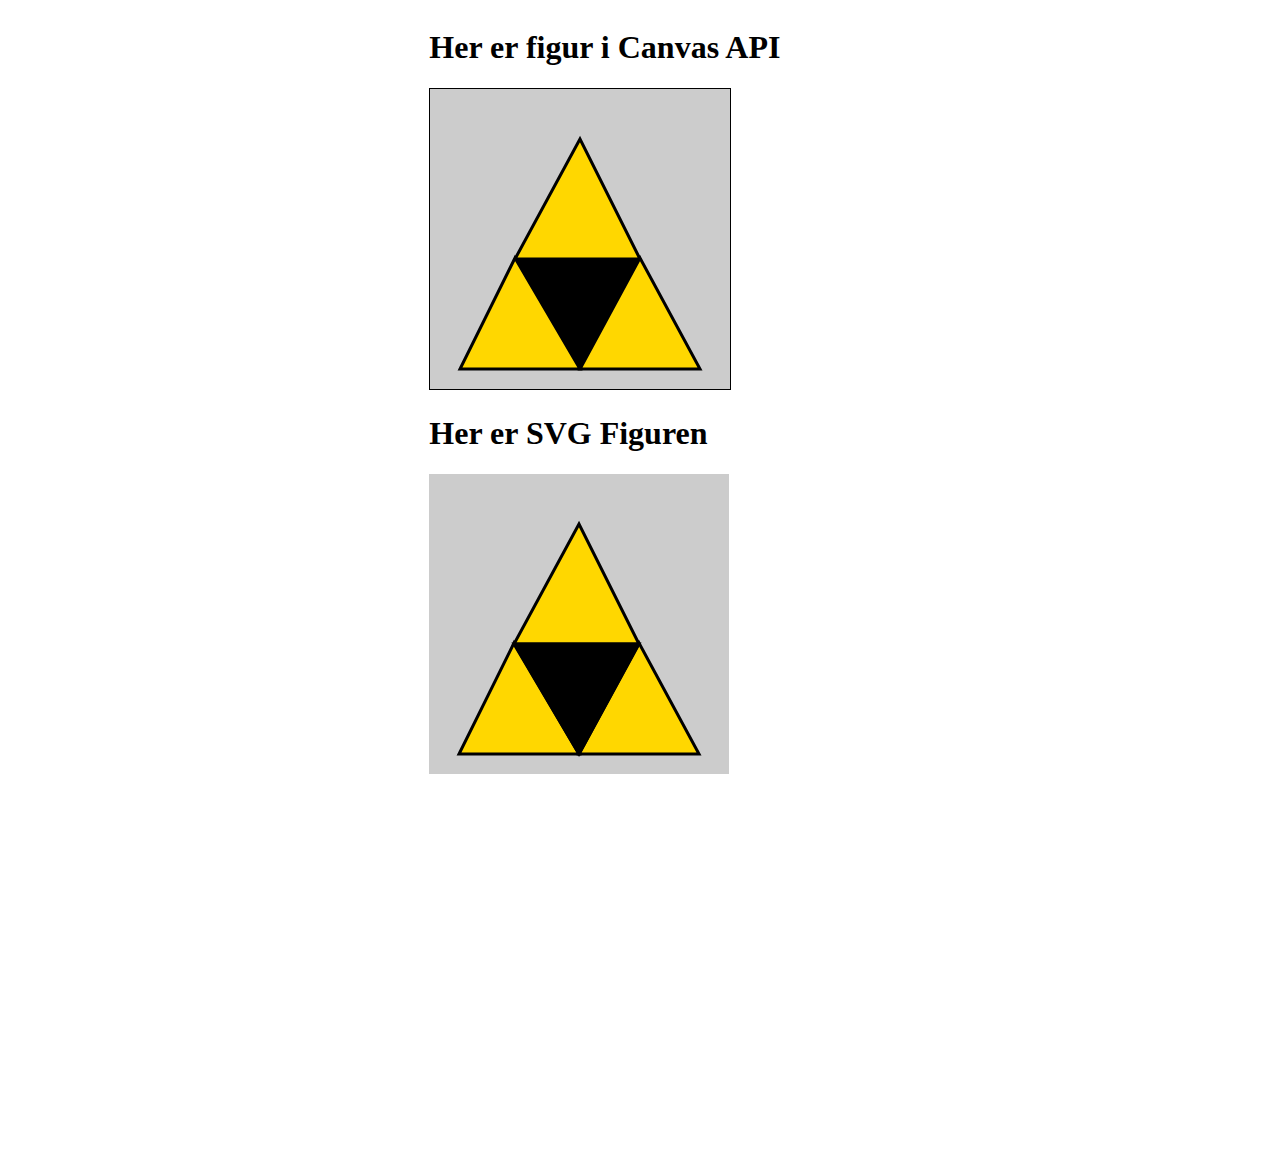
==== Proboblig 3/Gruppemedlem/shayan.html @ 49a04289 "Add files via upload" ====
<!DOCTYPE html>
<html lang="en">
<head>
    <style>
        .container {  display: grid;
  grid-template-columns: 1fr 1fr 1fr;
  grid-template-rows: 1fr 1fr 1fr;
  grid-auto-columns: 1fr;
  gap: 0px 0px;
  grid-auto-flow: row;
  grid-template-areas:
    ". Figur-1 ."
    ". Figur-2 ."
    ". Figur-3 .";
}

.Figur-1 { grid-area: Figur-1; }

.Figur-2 { grid-area: Figur-2; }

.Figur-3 { grid-area: Figur-3; }

div{
    background-color: rgb(255, 255, 255);
}

canvas {
      border: 1px solid #000;
      background-color: #ccc;
    }

    </style>
    <meta charset="UTF-8">
    <meta name="viewport" content="width=device-width, initial-scale=1.0">
    <title>Document</title>
</head>
<body>
    <div class="container">
        <div class="Figur-1">
            <h1>Her er figur i Canvas API </h1>
            <canvas id="triforceCanvas" width="300" height="300"></canvas>

            <script>
                // Get the canvas element and its 2d context
                const canvas = document.getElementById('triforceCanvas');
                const ctx = canvas.getContext('2d');

                // Function to draw the Triforce symbol
                function drawTriforce() {
                // Clear the canvas
                ctx.clearRect(0, 0, canvas.width, canvas.height);

                ctx.strokeStyle = 'black';

                ctx.lineWidth = 3;

                // Set the fill color
                ctx.fillStyle = 'gold';

                // Draw the top triangle
                ctx.beginPath();
                ctx.moveTo(150, 50);
                ctx.lineTo(85, 170);
                ctx.lineTo(210, 170);
                ctx.closePath();
                ctx.fill();
                ctx.stroke();

                // Draw the bottom-left triangle
                ctx.beginPath();
                ctx.moveTo(85, 169);
                ctx.lineTo(30, 280);
                ctx.lineTo(150, 280);
                ctx.closePath();
                ctx.fill();
                ctx.stroke();


                // Draw the bottom-right triangle
                ctx.beginPath();
                ctx.moveTo(210, 169);
                ctx.lineTo(270, 280);
                ctx.lineTo(150, 280);
                ctx.closePath();
                ctx.fill();
                ctx.stroke();


                ctx.fillStyle = 'black';

                ctx.beginPath();
                ctx.moveTo(150, 280);
                ctx.lineTo(85, 170);
                ctx.lineTo(210, 170);
                ctx.closePath();
                ctx.fill();

                }

                // Call the drawTriforce function
                drawTriforce();
            </script>
        </div>
        <div class="Figur-2">
            <h1>Her er SVG Figuren</h1>
            
            <svg width="300" height="300" xmlns="http://www.w3.org/2000/svg" version="1.1">
                <!-- Grey background rectangle -->
                <rect width="100%" height="100%" fill="#ccc"/>
            
                <!-- Top triangle -->
                <polygon points="150,50 85,170 210,170" fill="gold" stroke="black" stroke-width="3"/>
            
                <!-- Bottom-left triangle -->
                <polygon points="85,169 30,280 150,280" fill="gold" stroke="black" stroke-width="3"/>
            
                <!-- Bottom-right triangle -->
                <polygon points="210,169 270,280 150,280" fill="gold" stroke="black" stroke-width="3"/>
            
                <!-- Center black triangle -->
                <polygon points="150,280 85,170 210,170" fill="black" stroke="black" stroke-width="3"/>
              </svg>
        </div>
        <div class="Figur-3"></div>
    </div>
</body>
</html>
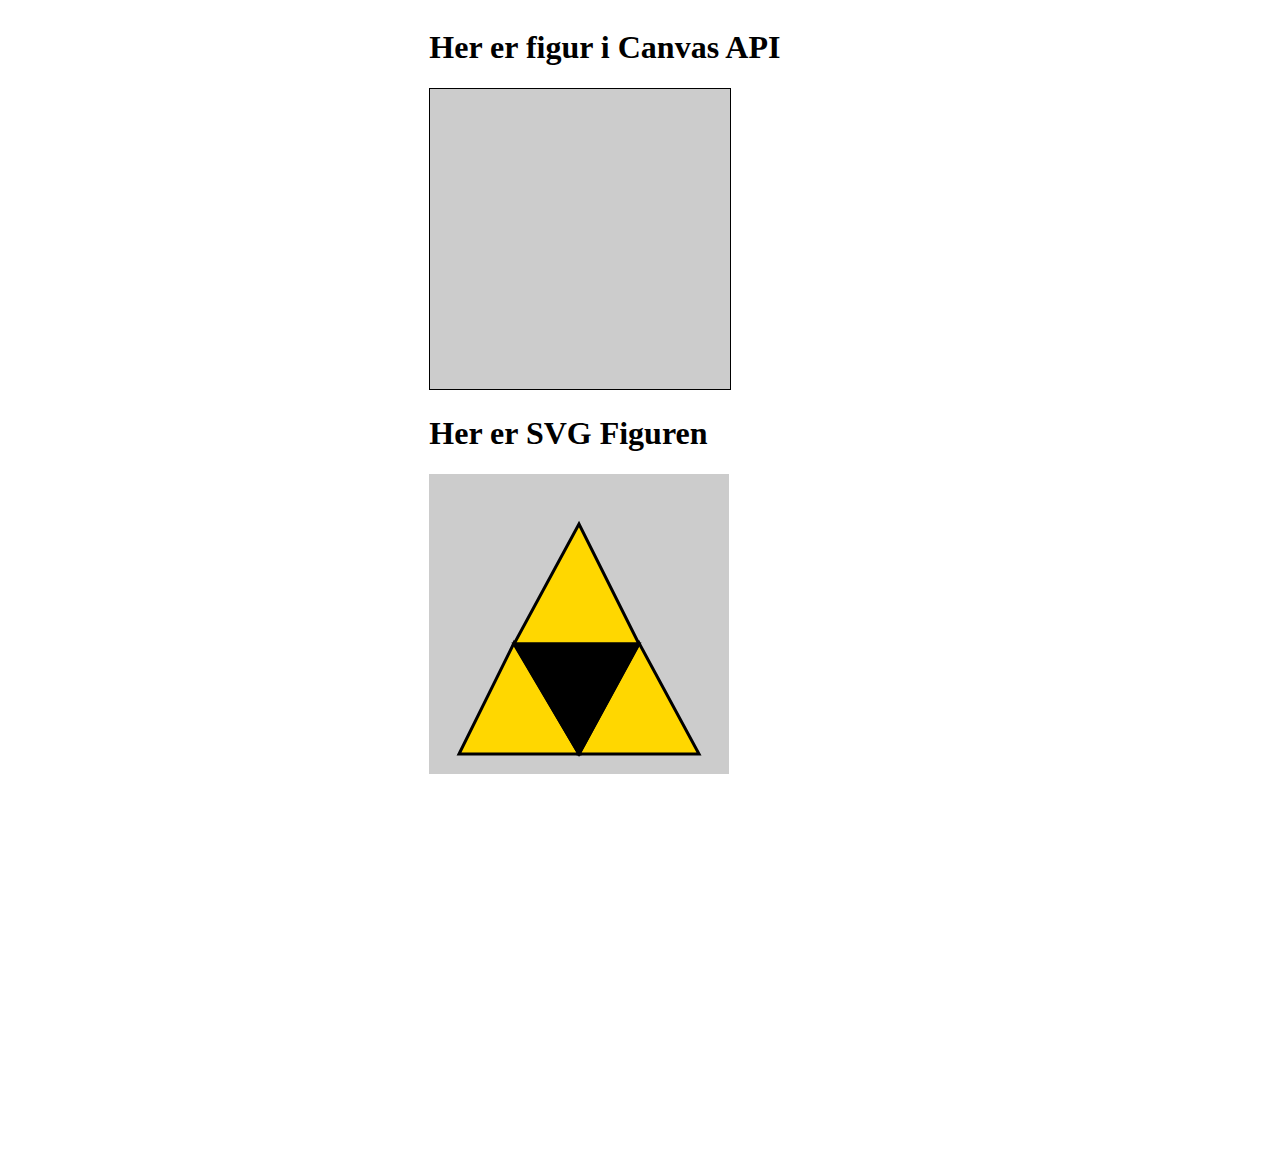
==== commit f6261d37: "oppgave" ====
--- a/Proboblig 3/Gruppemedlem/shayan.html
+++ b/Proboblig 3/Gruppemedlem/shayan.html
@@ -38,68 +38,11 @@
     <div class="container">
         <div class="Figur-1">
             <h1>Her er figur i Canvas API </h1>
-            <canvas id="triforceCanvas" width="300" height="300"></canvas>
-
-            <script>
-                // Get the canvas element and its 2d context
-                const canvas = document.getElementById('triforceCanvas');
-                const ctx = canvas.getContext('2d');
-
-                // Function to draw the Triforce symbol
-                function drawTriforce() {
-                // Clear the canvas
-                ctx.clearRect(0, 0, canvas.width, canvas.height);
-
-                ctx.strokeStyle = 'black';
-
-                ctx.lineWidth = 3;
-
-                // Set the fill color
-                ctx.fillStyle = 'gold';
-
-                // Draw the top triangle
-                ctx.beginPath();
-                ctx.moveTo(150, 50);
-                ctx.lineTo(85, 170);
-                ctx.lineTo(210, 170);
-                ctx.closePath();
-                ctx.fill();
-                ctx.stroke();
-
-                // Draw the bottom-left triangle
-                ctx.beginPath();
-                ctx.moveTo(85, 169);
-                ctx.lineTo(30, 280);
-                ctx.lineTo(150, 280);
-                ctx.closePath();
-                ctx.fill();
-                ctx.stroke();
+            <canvas id="triforceCanvas" width="300" height="300">
+                s
+            </canvas>
 
 
-                // Draw the bottom-right triangle
-                ctx.beginPath();
-                ctx.moveTo(210, 169);
-                ctx.lineTo(270, 280);
-                ctx.lineTo(150, 280);
-                ctx.closePath();
-                ctx.fill();
-                ctx.stroke();
-
-
-                ctx.fillStyle = 'black';
-
-                ctx.beginPath();
-                ctx.moveTo(150, 280);
-                ctx.lineTo(85, 170);
-                ctx.lineTo(210, 170);
-                ctx.closePath();
-                ctx.fill();
-
-                }
-
-                // Call the drawTriforce function
-                drawTriforce();
-            </script>
         </div>
         <div class="Figur-2">
             <h1>Her er SVG Figuren</h1>
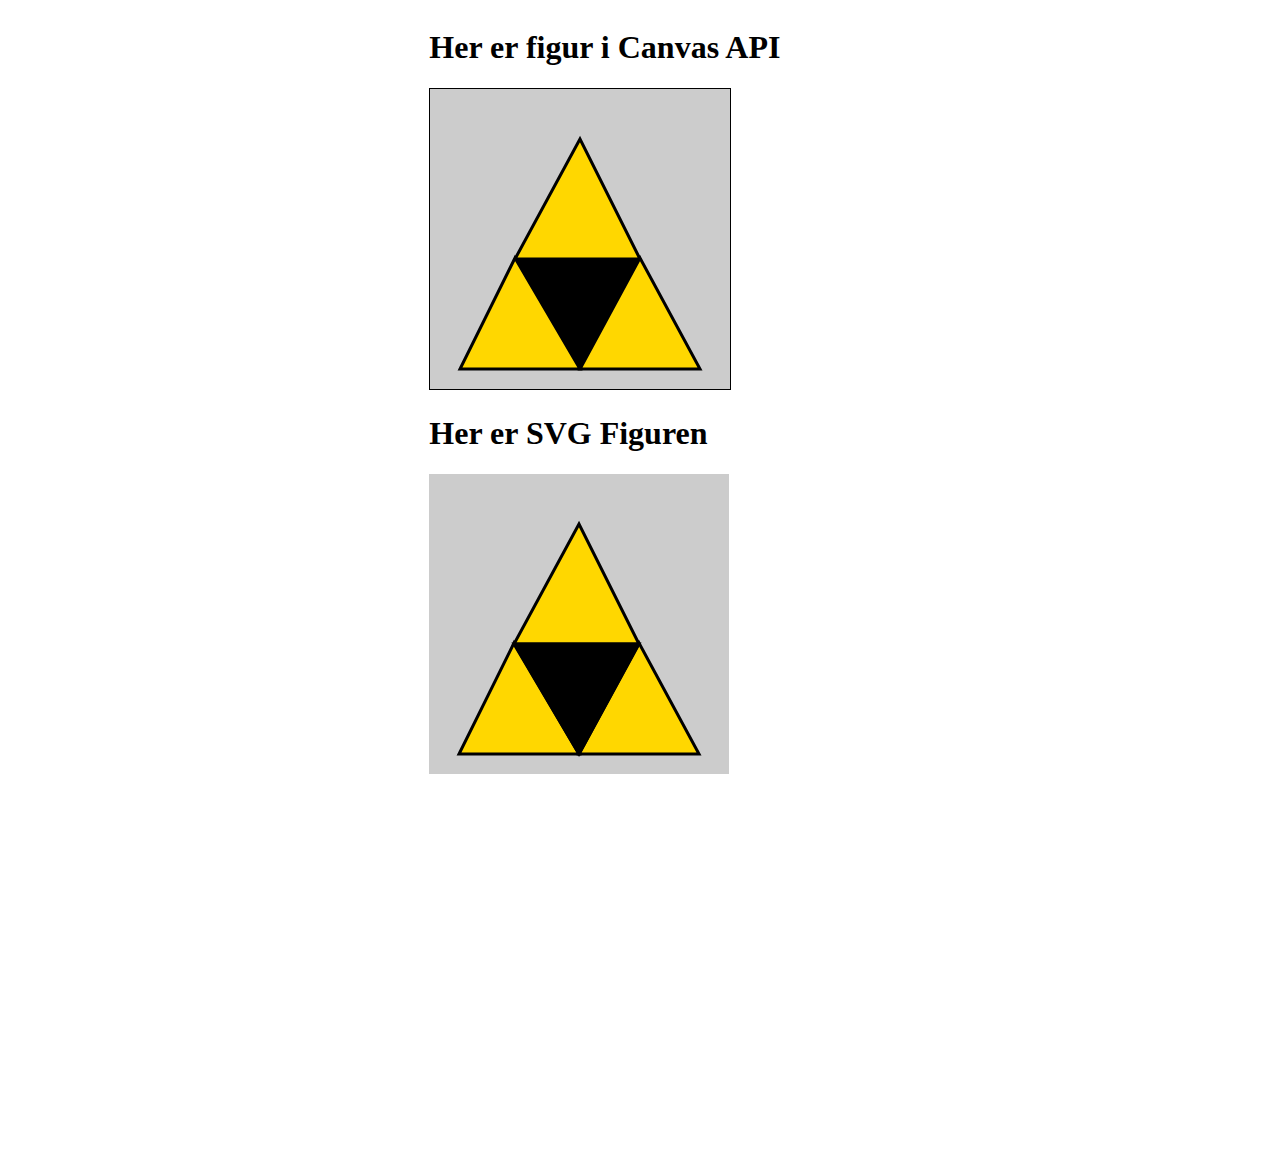
==== commit 5f316ee0: "Update shayan.html" ====
--- a/Proboblig 3/Gruppemedlem/shayan.html
+++ b/Proboblig 3/Gruppemedlem/shayan.html
@@ -39,10 +39,67 @@
         <div class="Figur-1">
             <h1>Her er figur i Canvas API </h1>
             <canvas id="triforceCanvas" width="300" height="300">
-                s
+                <script>
+                    // Get the canvas element and its 2d context
+                    const canvas = document.getElementById('triforceCanvas');
+                    const ctx = canvas.getContext('2d');
+        
+                    // Function to draw the Triforce symbol
+                    function drawTriforce() {
+                    // Clear the canvas
+                    ctx.clearRect(0, 0, canvas.width, canvas.height);
+        
+                    ctx.strokeStyle = 'black';
+        
+                    ctx.lineWidth = 3;
+        
+                    // Set the fill color
+                    ctx.fillStyle = 'gold';
+        
+                    // Draw the top triangle
+                    ctx.beginPath();
+                    ctx.moveTo(150, 50);
+                    ctx.lineTo(85, 170);
+                    ctx.lineTo(210, 170);
+                    ctx.closePath();
+                    ctx.fill();
+                    ctx.stroke();
+        
+                    // Draw the bottom-left triangle
+                    ctx.beginPath();
+                    ctx.moveTo(85, 169);
+                    ctx.lineTo(30, 280);
+                    ctx.lineTo(150, 280);
+                    ctx.closePath();
+                    ctx.fill();
+                    ctx.stroke();
+        
+        
+                    // Draw the bottom-right triangle
+                    ctx.beginPath();
+                    ctx.moveTo(210, 169);
+                    ctx.lineTo(270, 280);
+                    ctx.lineTo(150, 280);
+                    ctx.closePath();
+                    ctx.fill();
+                    ctx.stroke();
+        
+        
+                    ctx.fillStyle = 'black';
+        
+                    ctx.beginPath();
+                    ctx.moveTo(150, 280);
+                    ctx.lineTo(85, 170);
+                    ctx.lineTo(210, 170);
+                    ctx.closePath();
+                    ctx.fill();
+        
+                    }
+        
+                    // Call the drawTriforce function
+                    drawTriforce();
+                </script>
             </canvas>
-
-
         </div>
         <div class="Figur-2">
             <h1>Her er SVG Figuren</h1>
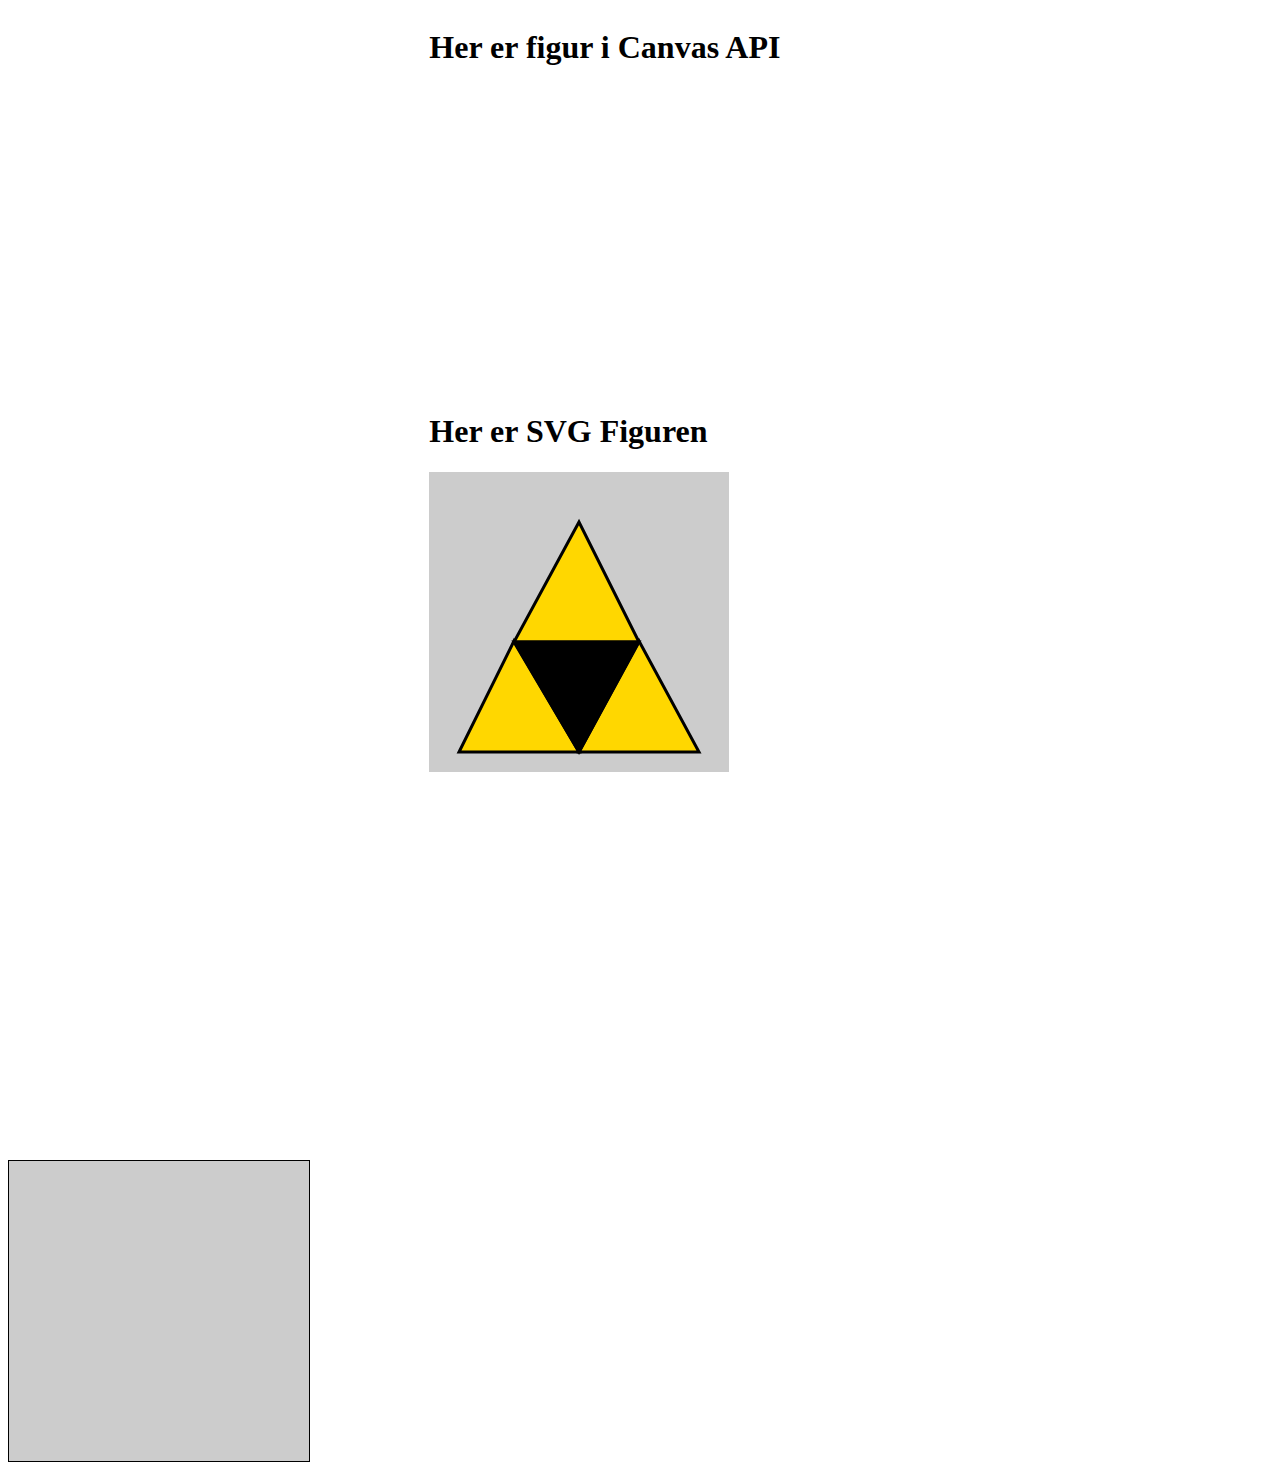
==== commit b2739490: "Update shayan.html" ====
--- a/Proboblig 3/Gruppemedlem/shayan.html
+++ b/Proboblig 3/Gruppemedlem/shayan.html
@@ -38,68 +38,7 @@
     <div class="container">
         <div class="Figur-1">
             <h1>Her er figur i Canvas API </h1>
-            <canvas id="triforceCanvas" width="300" height="300">
-                <script>
-                    // Get the canvas element and its 2d context
-                    const canvas = document.getElementById('triforceCanvas');
-                    const ctx = canvas.getContext('2d');
-        
-                    // Function to draw the Triforce symbol
-                    function drawTriforce() {
-                    // Clear the canvas
-                    ctx.clearRect(0, 0, canvas.width, canvas.height);
-        
-                    ctx.strokeStyle = 'black';
-        
-                    ctx.lineWidth = 3;
-        
-                    // Set the fill color
-                    ctx.fillStyle = 'gold';
-        
-                    // Draw the top triangle
-                    ctx.beginPath();
-                    ctx.moveTo(150, 50);
-                    ctx.lineTo(85, 170);
-                    ctx.lineTo(210, 170);
-                    ctx.closePath();
-                    ctx.fill();
-                    ctx.stroke();
-        
-                    // Draw the bottom-left triangle
-                    ctx.beginPath();
-                    ctx.moveTo(85, 169);
-                    ctx.lineTo(30, 280);
-                    ctx.lineTo(150, 280);
-                    ctx.closePath();
-                    ctx.fill();
-                    ctx.stroke();
-        
-        
-                    // Draw the bottom-right triangle
-                    ctx.beginPath();
-                    ctx.moveTo(210, 169);
-                    ctx.lineTo(270, 280);
-                    ctx.lineTo(150, 280);
-                    ctx.closePath();
-                    ctx.fill();
-                    ctx.stroke();
-        
-        
-                    ctx.fillStyle = 'black';
-        
-                    ctx.beginPath();
-                    ctx.moveTo(150, 280);
-                    ctx.lineTo(85, 170);
-                    ctx.lineTo(210, 170);
-                    ctx.closePath();
-                    ctx.fill();
-        
-                    }
-        
-                    // Call the drawTriforce function
-                    drawTriforce();
-                </script>
-            </canvas>
+
         </div>
         <div class="Figur-2">
             <h1>Her er SVG Figuren</h1>
@@ -124,4 +63,7 @@
         <div class="Figur-3"></div>
     </div>
 </body>
+<canvas id="triforceCanvas" width="300" height="300">
+    <script src="../figures.js">    </script>
+</canvas>
 </html>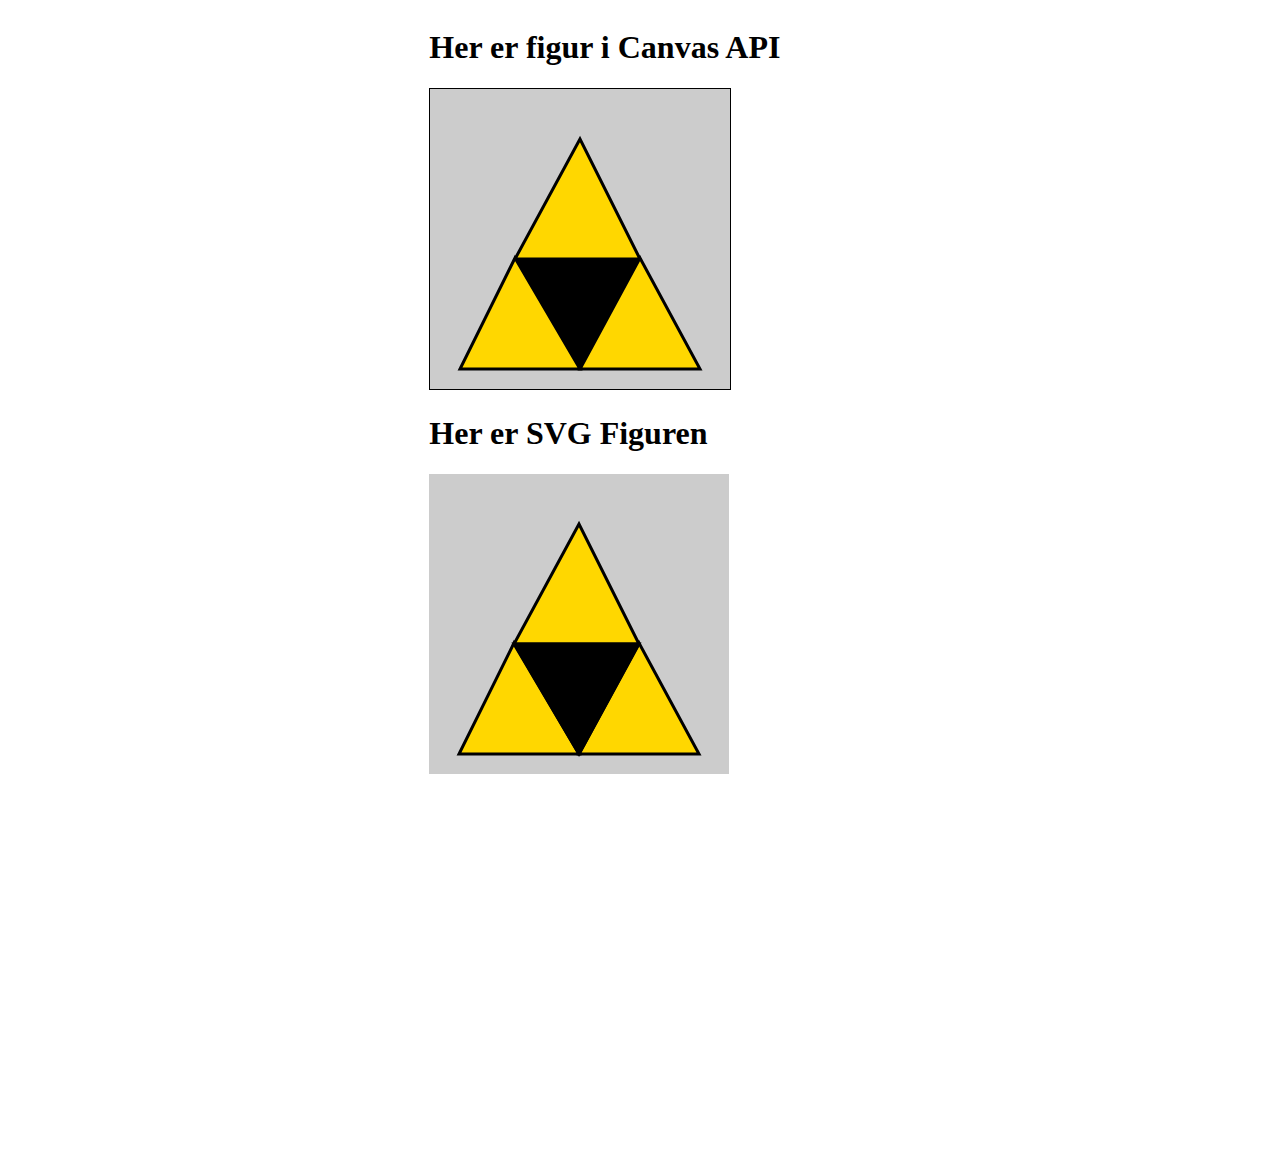
==== commit 6f3ab603: "finish" ====
--- a/Proboblig 3/Gruppemedlem/shayan.html
+++ b/Proboblig 3/Gruppemedlem/shayan.html
@@ -38,7 +38,9 @@
     <div class="container">
         <div class="Figur-1">
             <h1>Her er figur i Canvas API </h1>
-
+            <canvas id="triforceCanvas" width="300" height="300">
+                <script src="../js/figures.js"></script>
+            </canvas>
         </div>
         <div class="Figur-2">
             <h1>Her er SVG Figuren</h1>
@@ -63,7 +65,4 @@
         <div class="Figur-3"></div>
     </div>
 </body>
-<canvas id="triforceCanvas" width="300" height="300">
-    <script src="../figures.js">    </script>
-</canvas>
-</html>+</html> 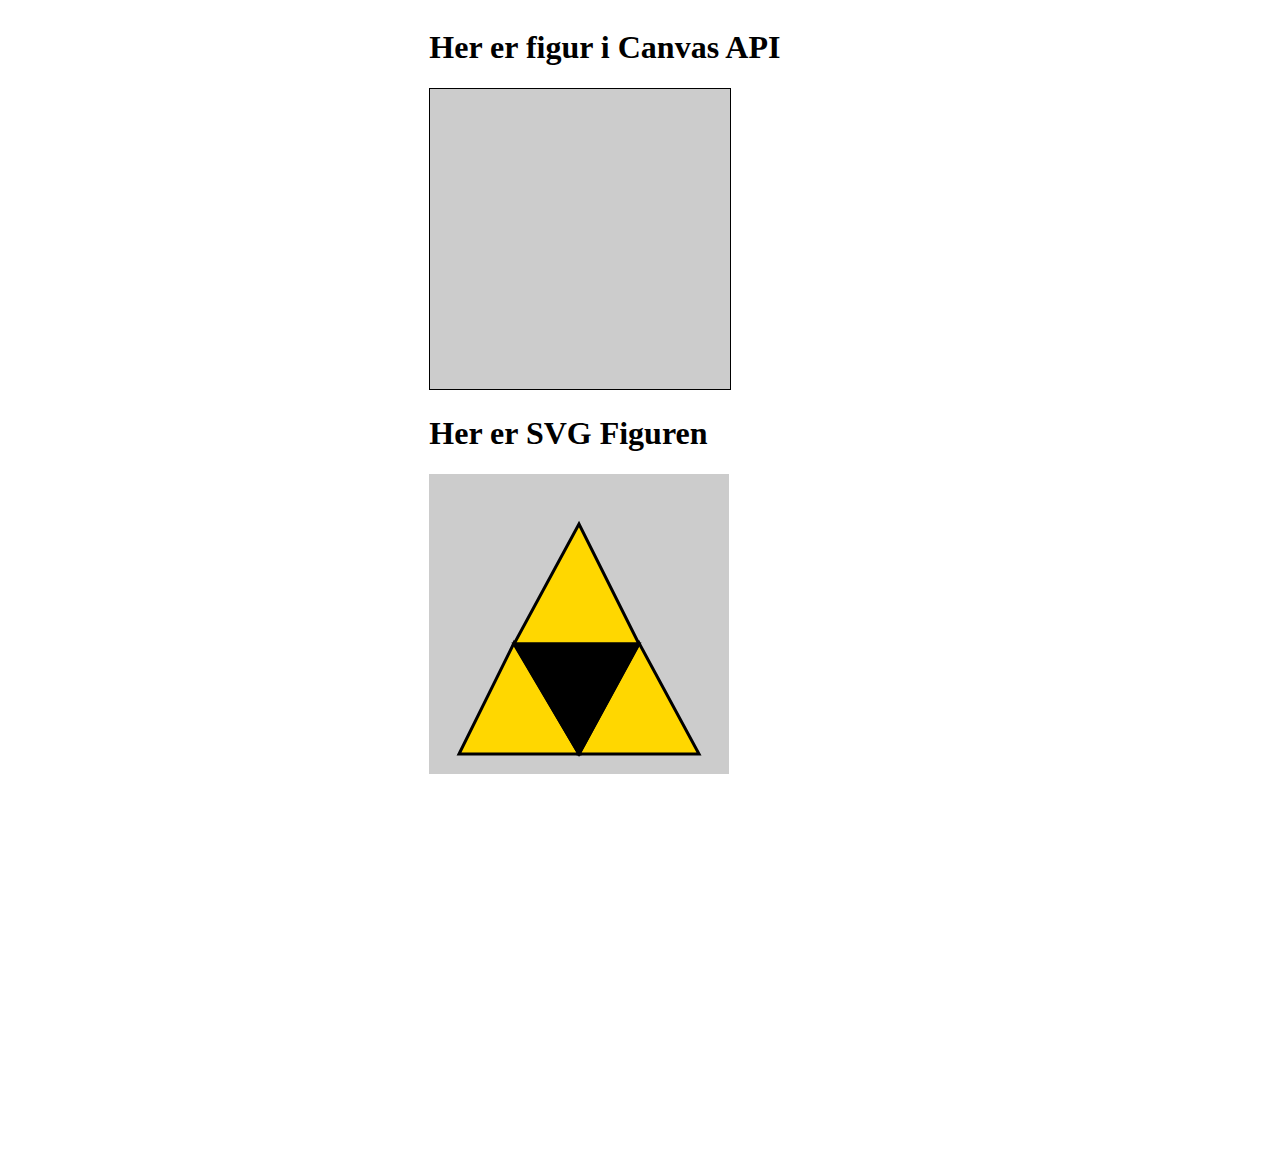
==== commit a98051f7: "Update shayan.html" ====
--- a/Proboblig 3/Gruppemedlem/shayan.html
+++ b/Proboblig 3/Gruppemedlem/shayan.html
@@ -39,7 +39,7 @@
         <div class="Figur-1">
             <h1>Her er figur i Canvas API </h1>
             <canvas id="triforceCanvas" width="300" height="300">
-                <script src="../js/figures.js"></script>
+                <script src="../js/shayan.js"></script>
             </canvas>
         </div>
         <div class="Figur-2">
